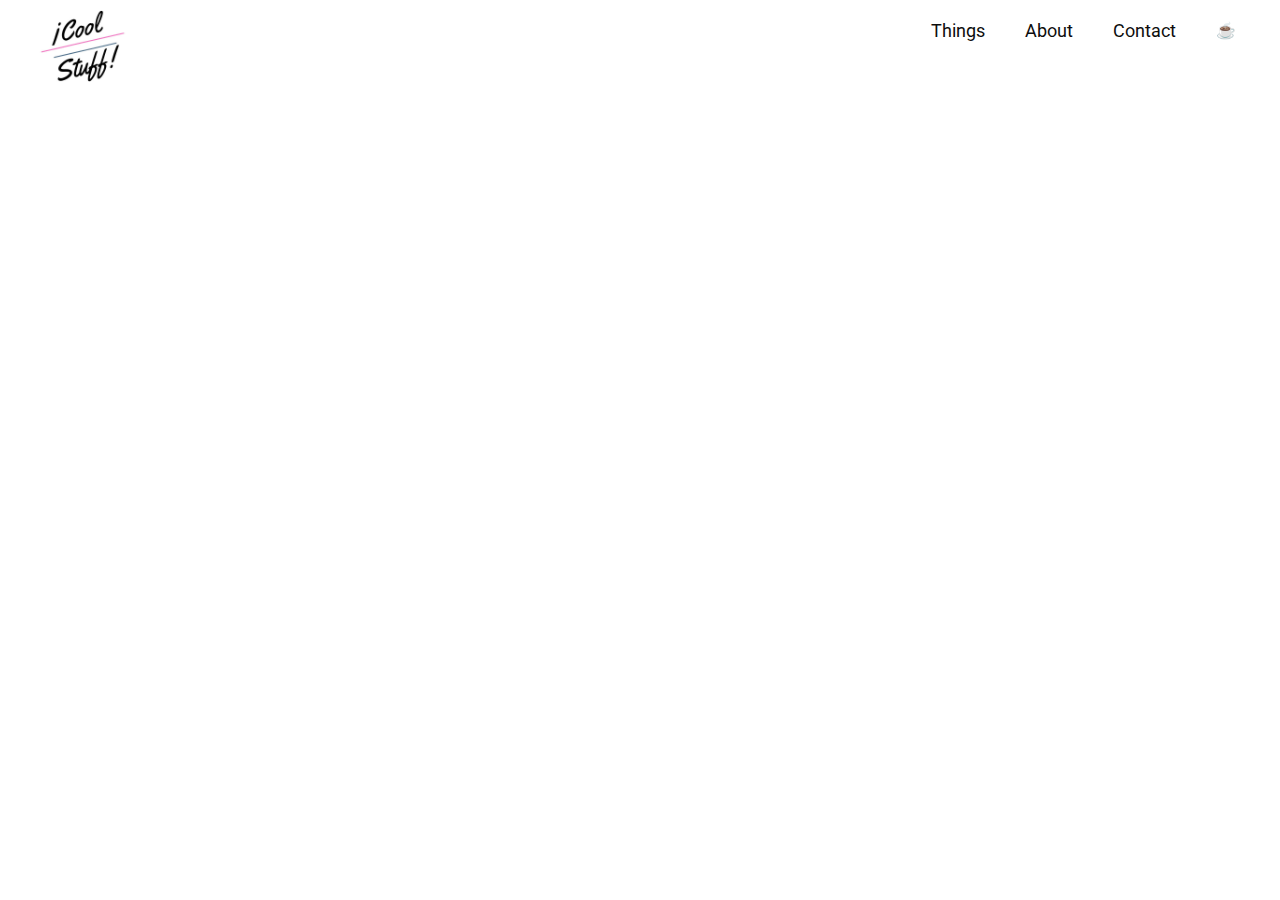
==== index.html @ e5af8521 "desktop & mobile navbar" ====
<!DOCTYPE html>
<html lang="en">
<head>
    <meta charset="UTF-8">
    <meta http-equiv="X-UA-Compatible" content="IE=edge">
    <meta name="viewport" content="width=device-width, initial-scale=1.0">

    <link rel="preconnect" href="https://fonts.googleapis.com">
    <link rel="preconnect" href="https://fonts.gstatic.com" crossorigin>
    <link href="https://fonts.googleapis.com/css2?family=Roboto:wght@300;400;700&display=swap" rel="stylesheet">

    <title>Cool Stuff I Own</title>
</head>
<style>
    :root {
        --white: #FFFFFF;
        --text-input-field: #F7F7F7;
        --black: #0D0D0D;
        --light-gray: #88898C;
        --dark-grak:#3B3B40;
        --dark-blue:#426A8C;
        --light-blue:#6997BF;
        --sm: 14px;
        --md: 16px;
        --lg: 18px;
    }

    body {
        margin: 0;
        font-family: 'Roboto', sans-serif;
    }

    .inactive{
      display: none;
    }
    /*-----   -----*/
    /*----- Desktop navbar and items -----*/
    .desktop-navbar{
        display: flex;
        justify-content: space-between;
        padding: 0 24px;
        height: 100px;
        
    }

    .navbar-left img{    
        padding: 10px;
        width: 100px;
    }

    .navbar-right ul{
        list-style: none;
        padding: 0;
        margin: 0;
        display: flex;
        align-items: center;
    }

    .navbar-right ul a{
        text-decoration: none;
        font-size: var(--lg);
        color: var(--black);
    }

    .navbar-right ul li{
        padding: 20px;
    }

    .navbar-right ul li:nth-child(-n+3):hover{
        border-radius: 3px;
        color: var(--white);
        font-weight: bold;
        background-color: var(--light-blue);
    }


    /*----- Mobile navbar and items -----*/

    .mobile-navbar{
        display: flex;
        align-items: center;
        justify-content: center;
    }

    .mobile-menu{
        width: 20px;
        position: absolute;
        left: 20px;
    }

    .logo img{
        padding-top: 10px;
        height: 75px;
    }
    @media(max-width: 640px){
        .desktop-navbar{
            display: none;
        }

        
    }

    @media (min-width: 641px) {
    .mobile-navbar{
      display: none;
    }
  }

</style>
<body>
    <nav>
        <div class="desktop-navbar">
            <div class="navbar-left">
                <a href="/"><img src="./media/logos/logo.jpg" alt="Welcome"></a>
            </div>
            <div class="navbar-right">
                <ul>
                    <li><a href="/">Things</a></li>
                    <li><a href="/">About</a></li>
                    <li><a href="/">Contact</a></li>
                    <li>☕</li>
                </ul>
            </div>
        </div>

        <div class="mobile-navbar">
            <div class="mobile-menu">
                <a href="/"><img src="./media/icons/icon_menu.svg" alt="Menu"></a>
            </div>
            
            <div class="logo">
                <a href="/"><img src="./media/logos/flat-logo.jpg" alt="Welcome"></a>
            </div>
            
        </div>
    </nav>
    
    
    

    <main>

    </main>


</body>
</html>
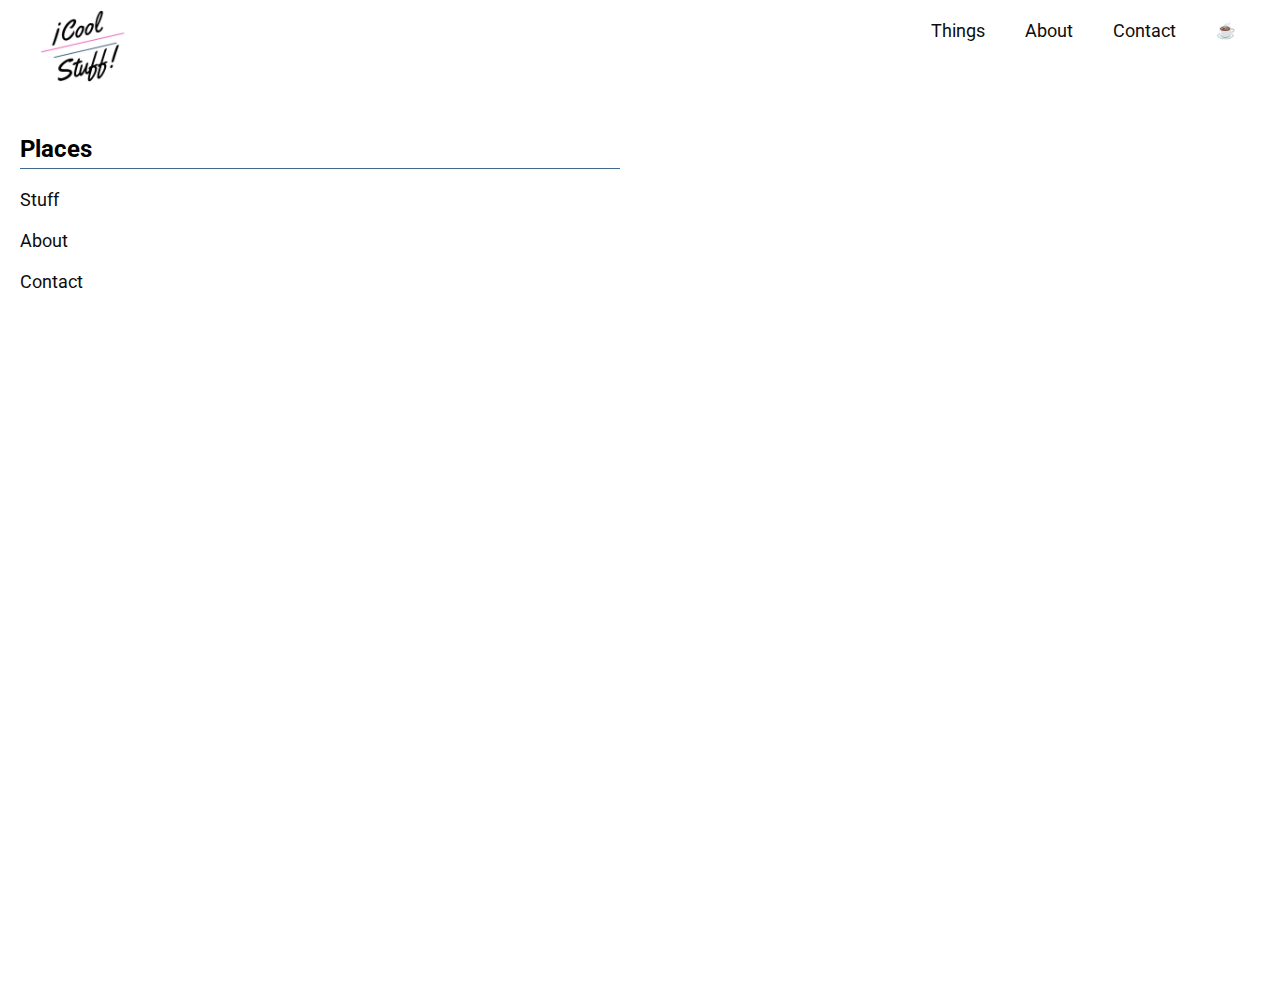
==== commit 00282846: "mobile menu & listener working" ====
--- a/index.html
+++ b/index.html
@@ -16,10 +16,15 @@
         --white: #FFFFFF;
         --text-input-field: #F7F7F7;
         --black: #0D0D0D;
+        
         --light-gray: #88898C;
         --dark-grak:#3B3B40;
+
+        --primary-blue: #bbdefb;
+        --light-blue:#edffff;
         --dark-blue:#426A8C;
-        --light-blue:#6997BF;
+
+
         --sm: 14px;
         --md: 16px;
         --lg: 18px;
@@ -80,9 +85,10 @@
         display: flex;
         align-items: center;
         justify-content: center;
+        border-bottom: 1px solid var(--dark-blue);
     }
 
-    .mobile-menu{
+    .mobile-menu-icon{
         width: 20px;
         position: absolute;
         left: 20px;
@@ -92,6 +98,40 @@
         padding-top: 10px;
         height: 75px;
     }
+
+
+    /*----- mobile-menu -----*/
+
+    .mobile-menu{
+        position: absolute;
+        width: 50%;
+        height: 100vh;
+        top: 90px;
+    }
+
+    .mobile-menu ul{
+        padding: 20px;
+        margin: 0px;
+    }
+
+    .mobile-menu ul li{
+        
+        list-style: none;
+        margin-bottom: 20px;
+    }
+
+    .mobile-menu li h2{
+        padding: 5px 0px;
+        border-bottom: 1px solid var(--dark-blue);
+    }
+    .mobile-menu ul li a{
+        font-size: var(--lg);
+        text-decoration: none;
+        color: var(--black);
+    }
+
+    /*----- responsive -----*/
+
     @media(max-width: 640px){
         .desktop-navbar{
             display: none;
@@ -124,8 +164,8 @@
         </div>
 
         <div class="mobile-navbar">
-            <div class="mobile-menu">
-                <a href="/"><img src="./media/icons/icon_menu.svg" alt="Menu"></a>
+            <div class="mobile-menu-icon">
+                <img src="./media/icons/icon_menu.svg" alt="Menu">
             </div>
             
             <div class="logo">
@@ -135,6 +175,14 @@
         </div>
     </nav>
     
+    <div class="mobile-menu">
+        <ul>
+            <li><h2>Places</h2></li>
+            <li><a href="/">Stuff</a></li>
+            <li><a href="/">About</a></li>
+            <li><a href="/">Contact</a></li>
+        </ul>
+    </div>
     
     
 
@@ -142,6 +190,6 @@
 
     </main>
 
-
+    <script src="./main.js"></script>
 </body>
 </html>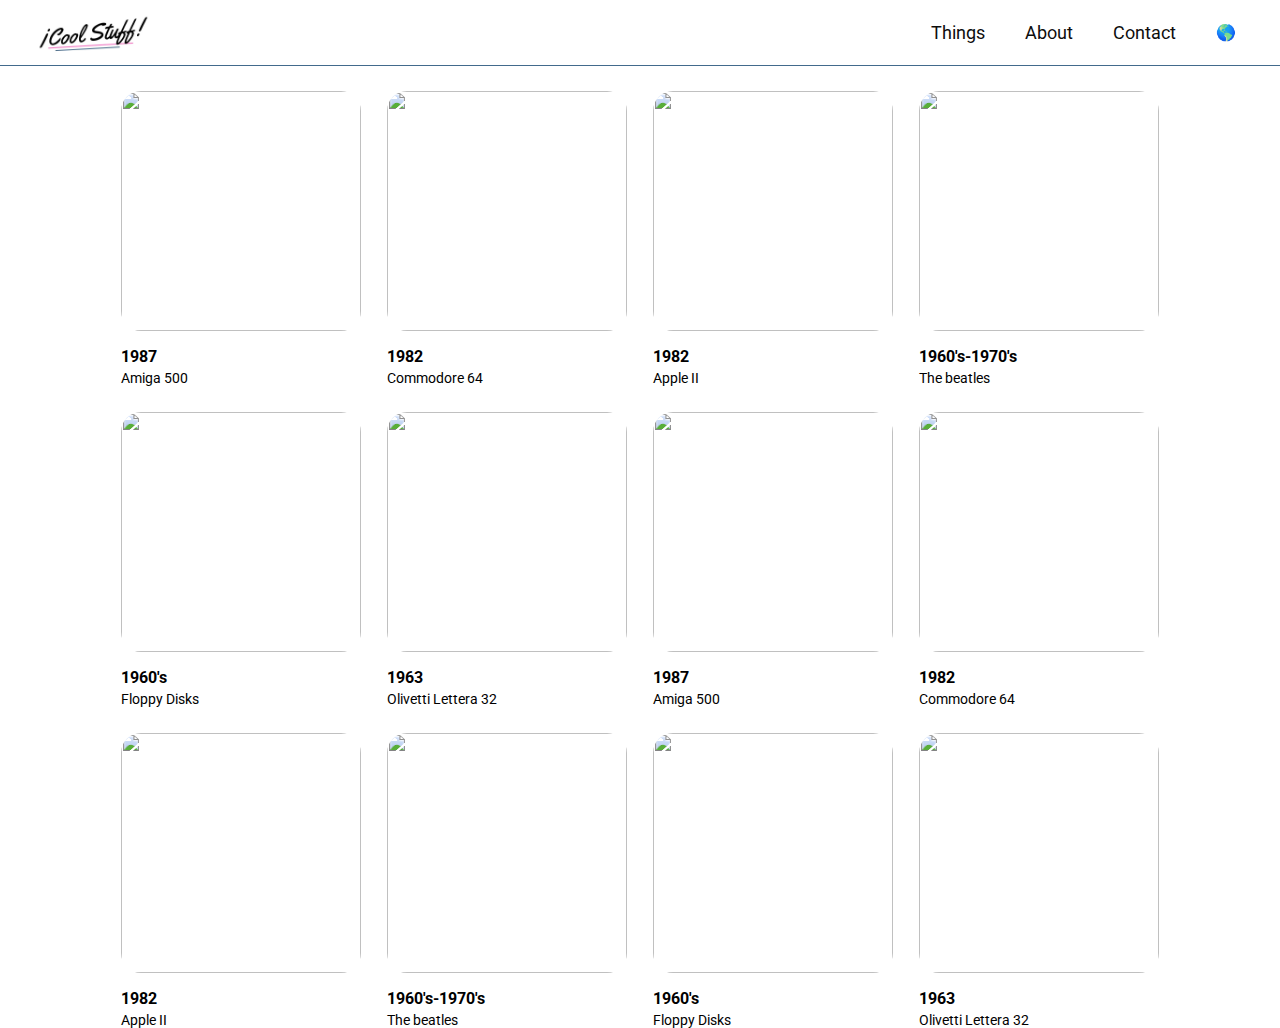
==== commit a68f3d37: "main content added" ====
--- a/index.html
+++ b/index.html
@@ -9,156 +9,22 @@
     <link rel="preconnect" href="https://fonts.gstatic.com" crossorigin>
     <link href="https://fonts.googleapis.com/css2?family=Roboto:wght@300;400;700&display=swap" rel="stylesheet">
 
+    <link rel="stylesheet" href="./style.css">
     <title>Cool Stuff I Own</title>
 </head>
-<style>
-    :root {
-        --white: #FFFFFF;
-        --text-input-field: #F7F7F7;
-        --black: #0D0D0D;
-        
-        --light-gray: #88898C;
-        --dark-grak:#3B3B40;
 
-        --primary-blue: #bbdefb;
-        --light-blue:#edffff;
-        --dark-blue:#426A8C;
-
-
-        --sm: 14px;
-        --md: 16px;
-        --lg: 18px;
-    }
-
-    body {
-        margin: 0;
-        font-family: 'Roboto', sans-serif;
-    }
-
-    .inactive{
-      display: none;
-    }
-    /*-----   -----*/
-    /*----- Desktop navbar and items -----*/
-    .desktop-navbar{
-        display: flex;
-        justify-content: space-between;
-        padding: 0 24px;
-        height: 100px;
-        
-    }
-
-    .navbar-left img{    
-        padding: 10px;
-        width: 100px;
-    }
-
-    .navbar-right ul{
-        list-style: none;
-        padding: 0;
-        margin: 0;
-        display: flex;
-        align-items: center;
-    }
-
-    .navbar-right ul a{
-        text-decoration: none;
-        font-size: var(--lg);
-        color: var(--black);
-    }
-
-    .navbar-right ul li{
-        padding: 20px;
-    }
-
-    .navbar-right ul li:nth-child(-n+3):hover{
-        border-radius: 3px;
-        color: var(--white);
-        font-weight: bold;
-        background-color: var(--light-blue);
-    }
-
-
-    /*----- Mobile navbar and items -----*/
-
-    .mobile-navbar{
-        display: flex;
-        align-items: center;
-        justify-content: center;
-        border-bottom: 1px solid var(--dark-blue);
-    }
-
-    .mobile-menu-icon{
-        width: 20px;
-        position: absolute;
-        left: 20px;
-    }
-
-    .logo img{
-        padding-top: 10px;
-        height: 75px;
-    }
-
-
-    /*----- mobile-menu -----*/
-
-    .mobile-menu{
-        position: absolute;
-        width: 50%;
-        height: 100vh;
-        top: 90px;
-    }
-
-    .mobile-menu ul{
-        padding: 20px;
-        margin: 0px;
-    }
-
-    .mobile-menu ul li{
-        
-        list-style: none;
-        margin-bottom: 20px;
-    }
-
-    .mobile-menu li h2{
-        padding: 5px 0px;
-        border-bottom: 1px solid var(--dark-blue);
-    }
-    .mobile-menu ul li a{
-        font-size: var(--lg);
-        text-decoration: none;
-        color: var(--black);
-    }
-
-    /*----- responsive -----*/
-
-    @media(max-width: 640px){
-        .desktop-navbar{
-            display: none;
-        }
-
-        
-    }
-
-    @media (min-width: 641px) {
-    .mobile-navbar{
-      display: none;
-    }
-  }
-
-</style>
 <body>
     <nav>
         <div class="desktop-navbar">
             <div class="navbar-left">
-                <a href="/"><img src="./media/logos/logo.jpg" alt="Welcome"></a>
+                <img src="./media/logos/flat-logo.jpg" alt="Welcome">
             </div>
             <div class="navbar-right">
                 <ul>
                     <li><a href="/">Things</a></li>
                     <li><a href="/">About</a></li>
                     <li><a href="/">Contact</a></li>
-                    <li>☕</li>
+                    <li>🌎</li>
                 </ul>
             </div>
         </div>
@@ -175,7 +41,7 @@
         </div>
     </nav>
     
-    <div class="mobile-menu">
+    <div class="mobile-menu inactive">
         <ul>
             <li><h2>Places</h2></li>
             <li><a href="/">Stuff</a></li>
@@ -187,6 +53,26 @@
     
 
     <main>
+        <!-- main products container -->
+        <section class="main-container">
+            <div class="stuff-container">
+
+            <!-- <div class="product-card">
+                <img src="https://images.pexels.com/photos/276517/pexels-photo-276517.jpeg?auto=compress&cs=tinysrgb&dpr=2&h=650&w=940" alt="">
+                <div class="product-info">
+                <div>
+                    <p>$120,00</p>
+                    <p>Bike</p>
+                </div>
+                <figure>
+                    <img src="./icons/bt_add_to_cart.svg" alt="">
+                </figure>
+                </div>
+            </div> -->
+
+
+            </div>
+        </section>
 
     </main>
 
--- a/style.css
+++ b/style.css
@@ -0,0 +1,188 @@
+:root {
+    --white: #FFFFFF;
+    --text-input-field: #F7F7F7;
+    --black: #0D0D0D;
+    
+    --light-gray: #88898C;
+    --dark-grak:#3B3B40;
+
+    --primary-blue: #bbdefb;
+    --light-blue:#edffff;
+    --dark-blue:#426A8C;
+
+
+    --sm: 14px;
+    --md: 16px;
+    --lg: 18px;
+}
+
+body {
+    margin: 0;
+    font-family: 'Roboto', sans-serif;
+}
+
+.inactive{
+  display: none;
+}
+/*-----   -----*/
+/*----- Desktop navbar and items -----*/
+.desktop-navbar{
+    display: flex;
+    justify-content: space-between;
+    padding: 0 24px;
+    height: 65px;
+    border-bottom: 1px solid var(--dark-blue);
+}
+
+.navbar-left img{    
+    padding: 10px;
+    height: 55px;
+}
+
+.navbar-right ul{
+    list-style: none;
+    padding: 0;
+    margin: 0;
+    display: flex;
+    align-items: center;
+}
+
+.navbar-right ul a{
+    text-decoration: none;
+    font-size: var(--lg);
+    color: var(--black);
+}
+
+.navbar-right ul li{
+    height: 65px;
+    display: flex;
+    align-items: center;
+
+    padding: 0 20px;
+}
+
+.navbar-right ul li:nth-child(-n+3):hover{
+    border-radius: 3px;
+    color: var(--white);
+    font-weight: bold;
+    background-color: var(--light-blue);
+}
+
+
+/*----- Mobile navbar and items -----*/
+
+.mobile-navbar{
+    display: flex;
+    align-items: center;
+    justify-content: center;
+    border-bottom: 1px solid var(--dark-blue);
+}
+
+.mobile-menu-icon{
+    width: 20px;
+    position: absolute;
+    left: 20px;
+}
+
+.logo img{
+    padding-top: 10px;
+    height: 75px;
+}
+
+
+/*----- mobile-menu -----*/
+
+.mobile-menu{
+    position: absolute;
+    width: 50%;
+    height: 100vh;
+    top: 90px;
+    background-color: var(--white);
+    /* border-radius: 10px; */
+    border-right: 1px solid var(--dark-blue);
+
+}
+
+.mobile-menu ul{
+    padding: 20px;
+    margin: 0px;
+}
+
+.mobile-menu ul li{
+    
+    list-style: none;
+    margin-bottom: 35px;
+}
+
+.mobile-menu li h2{
+    padding: 5px 0px;
+    border-bottom: 1px solid var(--dark-blue);
+}
+.mobile-menu ul li a{
+    font-size: var(--lg);
+    text-decoration: none;
+    color: var(--black);
+}
+
+/* ------------ main container ----------- */
+.stuff-container {
+    /* add margin top for better presentation */
+    margin-top: 25px;
+
+
+    display: grid;
+    grid-template-columns: repeat(auto-fill, 240px);
+    gap: 26px;
+    place-content: center;
+  }
+  .product-card {
+    width: 240px;
+  }
+  .product-card img {
+    width: 240px;
+    height: 240px;
+    border-radius: 20px;
+    object-fit: contain;
+  }
+  .product-info {
+    display: flex;
+    justify-content: space-between;
+    align-items: center;
+    margin-top: 12px;
+  }
+  .product-info figure {
+    margin: 0;
+  }
+  .product-info figure img {
+    width: 35px;
+    height: 35px;
+  }
+  .product-info div p:nth-child(1) {
+    font-weight: bold;
+    font-size: var(--md);
+    margin-top: 0;
+    margin-bottom: 4px;
+  }
+  .product-info div p:nth-child(2) {
+    font-size: var(--sm);
+    margin-top: 0;
+    margin-bottom: 0;
+    color: var(--very-light-pink);
+  }
+
+
+/*----- responsive -----*/
+
+@media(max-width: 640px){
+    .desktop-navbar{
+        display: none;
+    }
+
+    
+}
+
+@media (min-width: 641px) {
+.mobile-navbar{
+  display: none;
+}
+}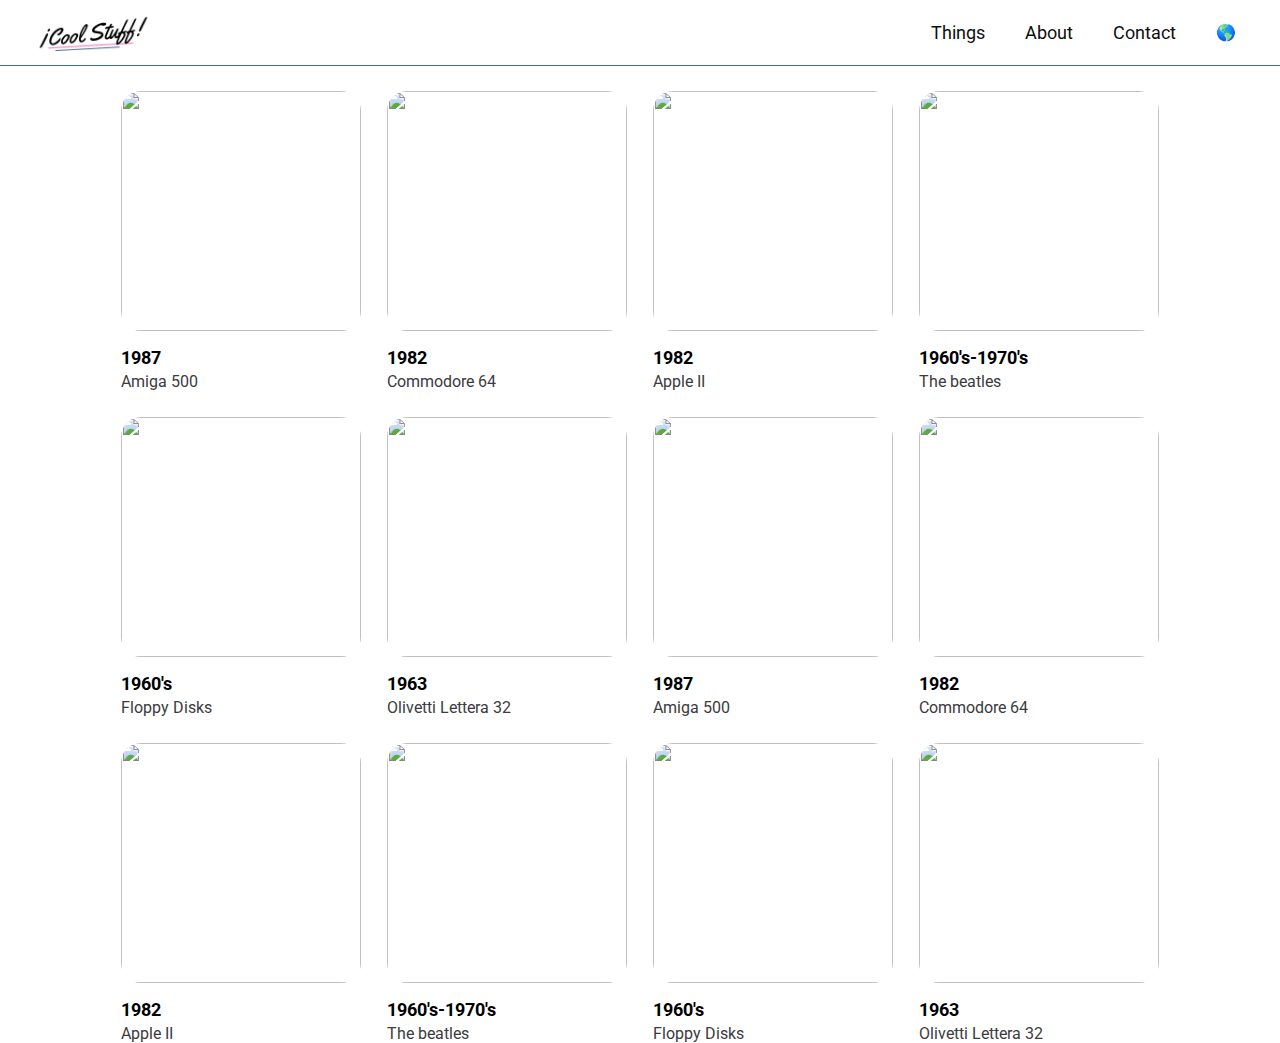
==== commit cd246b57: "product details view" ====
--- a/index.html
+++ b/index.html
@@ -74,6 +74,23 @@
             </div>
         </section>
 
+        <div class="product-details inactive">
+            <figure>
+                <img id="close_product_details_icon" src="./media/icons/cross.png" alt="close">
+                <img src="https://upload.wikimedia.org/wikipedia/commons/thumb/c/c3/Amiga500_system.jpg/1280px-Amiga500_system.jpg">
+            </figure>        
+            <div class="product-details-info">
+                <div class="titles">
+                    <p>1987</p>
+                    <p>Amiga 500</p>
+                </div>
+                <div class="product-description">
+                    <p>Lorem ipsum, dolor sit amet consectetur adipisicing elit. Harum accusantium maiores minima sed error doloribus ipsum officiis culpa perspiciatis illo ratione recusandae vero, delectus omnis dicta voluptates libero magni totam!</p>
+                </div>
+                
+            </div>
+        </div>
+
     </main>
 
     <script src="./main.js"></script>
--- a/style.css
+++ b/style.css
@@ -159,18 +159,71 @@
   }
   .product-info div p:nth-child(1) {
     font-weight: bold;
+    font-size: var(--lg);
+    margin-top: 0;
+    margin-bottom: 4px;
+  }
+  .product-info div p:nth-child(2) {
     font-size: var(--md);
     margin-top: 0;
-    margin-bottom: 4px;
-  }
-  .product-info div p:nth-child(2) {
-    font-size: var(--sm);
-    margin-top: 0;
     margin-bottom: 0;
-    color: var(--very-light-pink);
-  }
-
-
+    color: var(--dark-grak);
+  }
+
+
+
+/*----- product details -----*/
+
+    .product-details{
+        width: 350px;
+        border: 1px solid var(--dark-blue);
+        background-color: var(--light-blue);
+
+        position: sticky;
+        
+        
+        
+        
+        
+    }
+    figure{
+        margin: 0;
+    }
+    .product-details img:nth-child(1){
+        width: 25px;
+        position: absolute;
+        left: 25px;
+    }
+
+    .product-details img:nth-child(2){
+        margin: 0;
+        padding: 0;
+        width: 350px;
+        object-fit: cover;
+    }
+
+    .product-details-info{
+        padding: 25px;
+    }
+    .titles{
+        border-bottom: 1px solid var(--dark-blue);
+    }
+    .titles p:nth-child(1){
+        color: var(--dark-blue);
+    }
+    .titles > p{
+        font-size: var(--lg);
+        font-weight: bold;
+        margin: 4px;
+    }
+
+    .product-description{
+        text-align: justify;
+    }
+
+
+
+  
 /*----- responsive -----*/
 
 @media(max-width: 640px){
